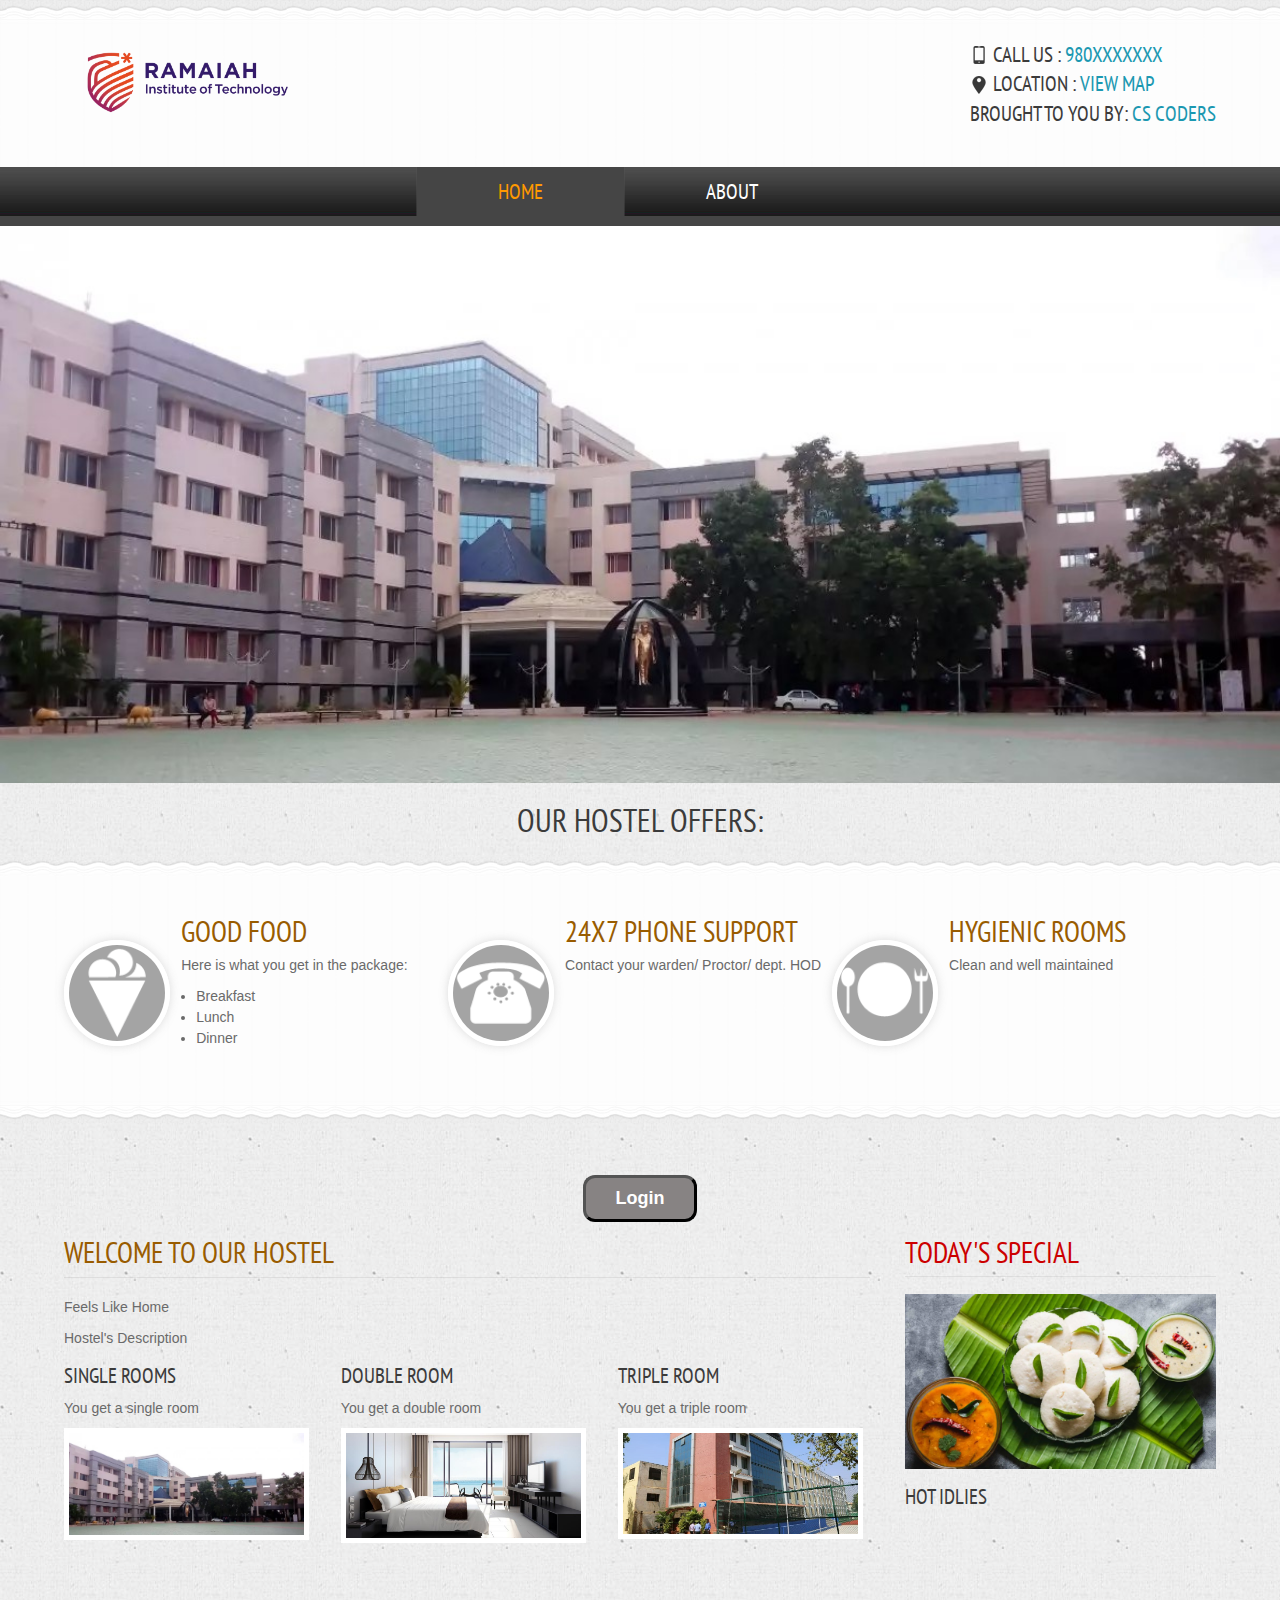
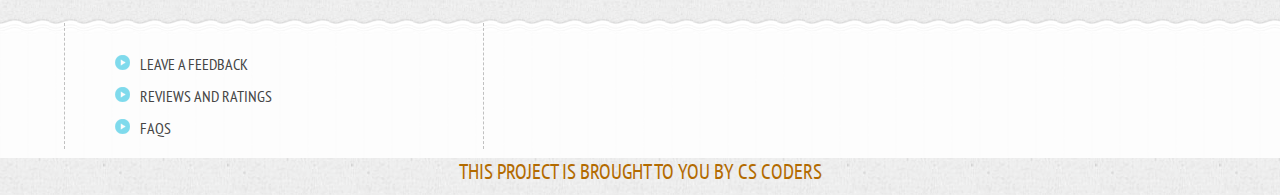
==== index.html @ 03829eb5 "Add files via upload" ====
<!--
Author: W3layouts
Author URL: http://w3layouts.com
License: Creative Commons Attribution 3.0 Unported
License URL: http://creativecommons.org/licenses/by/3.0/
-->
<!DOCTYPE HTML>
<html>
	<head>
		<title>RIT Hostel Website | Home</title>
		<link href="css/style.css" rel="stylesheet" type="text/css"  media="all" />
		<link href='http://fonts.googleapis.com/css?family=PT+Sans+Narrow' rel='stylesheet' type='text/css'>
		<link rel="stylesheet" href="css/responsiveslides.css">
		<script src="http://ajax.googleapis.com/ajax/libs/jquery/1.8.3/jquery.min.js"></script>
		<script src="js/responsiveslides.min.js"></script>
		  <script>
		    // You can also use "$(window).load(function() {"
			    $(function () {
			
			      // Slideshow 1
			      $("#slider1").responsiveSlides({
			        maxwidth: 1600,
			        speed: 600
			      });
			});
		  </script>
	</head>
	<body>
		<!---start-Wrap--->
			<!---start-header--->
			<div class="header">
				<div class="wrap">
					<div class="header-top">
						<div class="logo">
							<a href="index.html"><img src="images/logo2.png" title="logo" /></a>
						</div>
						<div class="contact-info">
							<p class="phone">Call us : <a href="#">980XXXXXXX</a></p>
							<p class="gpa">Location : <a href="https://goo.gl/maps/4AYeaa1p3kynQWYy9">View map</a></p>
							<p class="code">BROUGHT TO YOU BY:<a href="https://github.com/The-Christopher-Robin/CS_CODERS"> CS Coders</a></p>
						</div>
						<div class="clear"> </div>
					</div>
				</div>
				<div class="header-top-nav">
					<div class="wrap1" id="test">
						<ul>
							<li class="active"><a href="index.html">Home</a></li>
							<li><a href="about.html">About</a></li>
							<!-- <li><a href="services.html">Services</a></li>
							<li><a href="gallery.html">Gallery</a></li>
							<li><a href="contact.html">Contact</a></li> -->
							<div class="clear"> </div>
						</ul>
					</div>
				</div>
			</div>
			<!---End-header--->
			<div class="clear"> </div>
			<!--start-image-slider---->
					<div class="image-slider">
						<!-- Slideshow 1 -->
						    <ul class="rslides" id="slider1">
						      <li><img src="images/slider1.jpg" alt=""></li>
						      <li><img src="images/slider2.jpg" alt=""></li>
						      <li><img src="images/slider3.jpg" alt=""></li>
						    </ul>
						 <!-- Slideshow 2 -->
					</div>
					<!--End-image-slider---->
			<!---start-content----->
			<div class="content">
				<div class="quit">
					<p><span class="start">Our </span> hostel <span class="end">offers:</span></p>
				</div>
					<div class="content-grids">
						<div class="wrap">
						<div class="content-grid">
							<div class="content-grid-pic">
								<a href="#"><img src="images/icon1.png" title="image-name" /></a>
							</div>
							<div class="content-grid-info">
								<h3>Good Food</h3>
								<p>Here is what you get in the package:
									<ul class="content-grid-li">
										<li>Breakfast</li>
										<li>Lunch</li>
										<li>Dinner</li>
									</ul>
								</p>
								<a href="#"></a>
							</div>
							<div class="clear"> </div>
						</div>
						<div class="content-grid">
							<div class="content-grid-pic">
								<a href="#"><img src="images/icon2.png" title="image-name" /></a>
							</div>
							<div class="content-grid-info">
								<h3>24x7 phone support</h3>
								<p>Contact your warden/ Proctor/ dept. HOD</p>
								<a href="#"></a>
							</div>
							<div class="clear"> </div>
						</div>
						<div class="content-grid">
							<div class="content-grid-pic">
								<a href="#"><img src="images/iocn3.png" title="image-name" /></a>
							</div>
							<div class="content-grid-info">
								<h3>HYGIENIC ROOMS</h3>
								<p>Clean and well maintained</p>
								<a href="#"></a>
							</div>
							<div class="clear"> </div>
						</div>
						
						<div class="clear"> </div>
					</div>
				</div>
				<div class="clear"> </div>

				<div class = "button1">
					<form action="#">
						<a href="login.html"><button id="loginB" type="button">Login</button></a>
					</form>
				</div>
				<div class="content-box">
					<div class="wrap">
					<div class="content-box-left">
						<div class="content-box-left-topgrid">
							<h3>welcome to our hostel</h3>
							<p>Feels Like Home</p>
							<p> Hostel's Description</p>
						</div>
						<div class="content-box-left-bootomgrids">
							<div class="content-box-left-bootomgrid">
								<h3>Single Rooms</h3>
								<p>You get a single room</p>
								<a href="#"><img src="images/slider1.jpg" title="image-name" /></a>
							</div>
							<div class="content-box-left-bootomgrid">
								<h3>Double Room</h3>
								<p>You get a double room</p>
								<a href="#"><img src="images/slider2.jpg" title="image-name" /></a>
							</div>
							<div class="content-box-left-bootomgrid lastgrid">
								<h3>Triple Room</h3>
								<p>You get a triple room</p>
								<a href="#"><img src="images/slider3.jpg" title="image-name" /></a>
							</div>
							<div class="clear"> </div>
						</div>
						<div class="clear"> </div>
					</div>
					<div class="content-box-right">
						<div class="content-box-right-topgrid">
							<h3>Today's Special</h3>
							<a href="#"><img src="images/idli.jpg" title="imnage-name" /></a>
							<h4>Hot Idlies</h4>
						</div>
						<div class="content-box-right-bottomgrid">
							
						</div>
					</div>
					<div class="clear"> </div>
				</div>
				<div class="clear"> </div>
				<div class="boxs">
				<div class="wrap">
				<div class="box">
			
				</div>
				<div class="box center-box">
					<ul>
						<li><a href="https:www.code-projects.org">Leave a Feedback</a></li>
						<li><a href="https://www.shiksha.com/college/ramaiah-institute-of-technology-m-s-r-nagar-bangalore-474/reviews">Reviews and Ratings</a></li>
						<li><a href="https://www.msrit.edu/facilities/hostel.html">FAQs</ad></li>
					</ul>
				</div>
		
				<div class="clear"> </div>
			</div>
			<!---start-box---->
		</div>
		<!---start-copy-Right----->
		<div class="copy-tight">
			<p>THIS PROJECT IS BROUGHT TO YOU BY <a href="https://github.com/The-Christopher-Robin/CS_CODERS">CS CODERS</a></p>
		</div>
		<!---End-copy-Right----->
			</div>
			<!---End-content----->
		</div>
		<!---End-Wrap--->
	</body>
</html>
---- css/style.css ----
/* reset */
html, body, div, span, applet, object, iframe, h1, h2, h3, h4, h5, h6, p, blockquote, pre, a, abbr, acronym, address, big, cite, code, del, dfn, em, img, ins, kbd, q, s, samp, small, strike, strong, sub, sup, tt, var, b, u, i, dl, dt, dd, ol, nav ul, nav li, fieldset, form, label, legend, table, caption, tbody, tfoot, thead, tr, th, td, article, aside, canvas, details, embed, figure, figcaption, footer, header, hgroup, menu, nav, output, ruby, section, summary, time, mark, audio, video {
	margin: 0;
	padding: 0;
	border: 0;
	font-size: 100%;
	font: inherit;
	vertical-align: baseline;
}

article, aside, details, figcaption, figure, footer, header, hgroup, menu, nav, section {
	display: block;
}

ol, ul {
	list-style: none;
	margin: 0px;
	padding: 0px;
}

blockquote, q {
	quotes: none;
}

blockquote:before, blockquote:after, q:before, q:after {
	content: '';
	content: none;
}

table {
	border-collapse: collapse;
	border-spacing: 0;
}

/* start editing from here */
a {
	text-decoration: none;
}

.txt-rt {
	text-align: right;
}

/* text align right */
.txt-lt {
	text-align: left;
}

/* text align left */
.txt-center {
	text-align: center;
}

/* text align center */
.float-rt {
	float: right;
}

/* float right */
.float-lt {
	float: left;
}

/* float left */
.clear {
	clear: both;
}

/* clear float */
.pos-relative {
	position: relative;
}

/* Position Relative */
.pos-absolute {
	position: absolute;
}

/* Position Absolute */
.vertical-base {
	vertical-align: baseline;
}

/* vertical align baseline */
.vertical-top {
	vertical-align: top;
}

/* vertical align top */
nav.vertical ul li {
	display: block;
}

/* vertical menu */
nav.horizontal ul li {
	display: inline-block;
}

/* horizontal menu */
img {
	max-width: 100%;
}

body {
	background: url(../images/box-bg.png);
}

/*end reset*/
/*=============================
 * start-wrap
 ============================*/
.wrap {
	width: 80%;
	margin: 0 auto;
}

.wrap1 {
	width: 35%;
	margin: 0 auto;
}

/*=============================
 * start-header
 ============================*/
.header {
	background: url(../images/box1.png) repeat-x;
}

.header-top {
	padding: 41px 0 30px 0;
}

/* #test{
	margin-left: auto;
} */
.logo {
	float: left;
	/* margin-top: 0.8em; */
	width: 250px;
	margin-top: -20px;
}

.contact-info {
	float: right;
}

.contact-info p {
	font-family: 'PT Sans Narrow', sans-serif;
	font-size: 1.3em;
	font-weight: 400;
	color: #3B3B3B;
	text-transform: uppercase;
}

.contact-info p a {
	color: #1b98b1;
	transition: 0.5s ease;
	-o-transition: 0.5s ease;
	-webkit-transition: 0.5s ease;
}

.contact-info p a:hover {
	color: #3B3B3B;
}

.header-top-nav ul li {
	display: inline-block;
	border-left: 1px solid rgba(85, 85, 85, 0.41);
	float: left;
}

.header-top-nav ul li a {
	color: #FFF;
	font-family: 'PT Sans Narrow', sans-serif;
	font-size: 1.3em;
	font-weight: 400;
	text-transform: uppercase;
	display: block;
	padding: 11px 95.5px;
	transition: 0.5s ease;
	-o-transition: 0.5s ease;
	-webkit-transition: 0.5s ease;
}

.header-top-nav li.active>a, .header-top-nav li>a:hover {
	color: #ff9900;
	background: #454545;
}

.header-top-nav {
	background: url(../images/top-nav-bg.png) repeat-x;
}

.phone:before {
	content: url(../images/phone.png);
	vertical-align: middle;
	padding: 0px 5px 0px 0px;
}

.gpa:before {
	content: url(../images/pointer.png);
	vertical-align: middle;
	padding: 0px 5px 0px 0px;
}

/*=============================
 * start-content
 ============================*/
.content-grid-pic {
	float: left;
	width: 25%;
	margin-top: 27px;
}


.content-grid-pic img {
	display: block;
	border-radius: 50%;
	border: 5px solid #fff;
	box-shadow: 0px 0px 10px rgba(119, 119, 119, 0.25)
}

.content-grid-info {
	float: right;
	width: 69.5%;
}

.content-grid-info h3 {
	font-family: 'PT Sans Narrow', sans-serif;
	font-size: 1.8em;
	font-weight: 400;
	color: #995c00;
	text-transform: uppercase;
}

.content-grid-info p {
	font-family: Arial, Helvetica, sans-serif;
	color: #6a6a6a;
	font-size: 0.875em;
	padding: 5px 0 5px 0;
	line-height: 1.5em;
}

.content-grid-li {
	font-family: Arial, Helvetica, sans-serif;
	color: #6a6a6a;
	font-size: 0.875em;
	padding: 5px 0 5px 0;
	margin-left: 15px;
	line-height: 1.5em;
	list-style-type: disc;
}

.content-grid-info a {
	font-family: 'PT Sans Narrow', sans-serif;
	font-size: 1em;
	font-weight: 400;
	color: #3B3B3B;
	text-transform: uppercase;
	transition: 0.5s ease;
	-o-transition: 0.5s ease;
	-webkit-transition: 0.5s ease;
}

.content-grid-info a:hover {
	color: #71D6EA;
}

.content-grid {
	float: left;
	width: 33.333%;
}

.content-grids {
	padding: 3.5em 0 3.7em 0;
	background: url(../images/box.png);
	margin: 0 0 40px 0px;
}

/* .start:before{
	content: url(../images/quote-1.png);
	vertical-align: super;
	padding-right:5px;
}
.end:after{
	content: url(../images/quote-2.png);
	vertical-align: super;
	padding-right:5px;
} */
.quit p {
	font-family: 'PT Sans Narrow', sans-serif;
	font-size: 2em;
	font-weight: 400;
	color: #3B3B3B;
	text-transform: uppercase;
	display: block;
	width: 60%;
	text-align: center;
	margin: 0.5em auto;
}

/*=============================
 * start-content-box
 ============================*/
.content-box-left {
	float: left;
	width: 70%;
}

.content-box-left-topgrid h3 {
	font-family: 'PT Sans Narrow', sans-serif;
	font-size: 1.8em;
	font-weight: 400;
	color: #995c00;
	text-transform: uppercase;
	border-bottom: 1px solid rgba(85, 85, 85, 0.1);
	padding: 0em 0 0.2em 0;
	margin: 0px 0px 0.5em 0;
}

.content-box-left-topgrid p {
	font-family: Arial, Helvetica, sans-serif;
	color: #6a6a6a;
	font-size: 0.875em;
	padding: 5px 0 5px 0;
	line-height: 1.5em;
}

.content-box-left-topgrid span {
	font-family: 'PT Sans Narrow', sans-serif;
	font-size: 1.8em;
	font-weight: 400;
	color: #3B3B3B;
	text-transform: uppercase;
	border-top: 1px solid rgba(85, 85, 85, 0.1);
	border-bottom: 1px solid rgba(85, 85, 85, 0.1);
	padding: 1em 0;
	display: block;
	width: 80%;
	text-align: center;
	margin: 0.5em 0;
}

.content-box-right {
	float: right;
	width: 27%;
}

.content-box-left-bootomgrid {
	width: 31.33%;
	float: left;
	margin-right: 3%;
}

.content-box-left-bootomgrid h3 {
	font-family: 'PT Sans Narrow', sans-serif;
	font-size: 1.3em;
	font-weight: 400;
	color: #3B3B3B;
	text-transform: uppercase;
}

.content-box-left-bootomgrid p {
	font-family: Arial, Helvetica, sans-serif;
	color: #6a6a6a;
	font-size: 0.875em;
	padding: 0.5em 0;
	line-height: 1.8em;
}

.content-box-left-bootomgrid img {
	background: #FFF;
	padding: 5px;
	display: block;
	width: 93%;
	transition: 0.5s ease;
	-o-transition: 0.5s ease;
	-webkit-transition: 0.5s ease;
}

.content-box-left-bootomgrid:hover img {
	background: #71D6EA;
}

.content-box-left-bootomgrids {
	padding: 0.5em 0 2em 0;
}

.lastgrid {
	margin: 0;
}

.content-box-right-topgrid h3 {
	font-family: 'PT Sans Narrow', sans-serif;
	font-size: 1.8em;
	font-weight: 400;
	color: #cc0000;
	text-transform: uppercase;
	border-bottom: 1px solid rgba(85, 85, 85, 0.1);
	padding: 0em 0 5px 0;
	display: block;
	margin: 0 0 0.6em 0;
}

.content-box-right-topgrid h4 {
	font-family: 'PT Sans Narrow', sans-serif;
	font-size: 1.3em;
	font-weight: 400;
	color: #3B3B3B;
	text-transform: uppercase;
	padding: 0.5em 0 0.0em 0;
}

.content-box-right-topgrid p {
	font-family: Arial, Helvetica, sans-serif;
	color: #6a6a6a;
	font-size: 0.875em;
	padding: 0.5em 0;
	line-height: 1.5em;
}

.content-box-right-topgrid a {
	font-family: 'PT Sans Narrow', sans-serif;
	font-size: 1em;
	font-weight: 400;
	color: #3B3B3B;
	text-transform: uppercase;
	transition: 0.5s ease;
	-o-transition: 0.5s ease;
	-webkit-transition: 0.5s ease;
}

.content-box-right-topgrid a:hover {
	color: #71D6EA;
}

.content-box-right-bottomgrid h3 {
	font-family: 'PT Sans Narrow', sans-serif;
	font-size: 1.8em;
	font-weight: 400;
	color: #71D6EA;
	text-transform: uppercase;
	border-bottom: 1px solid rgba(85, 85, 85, 0.1);
	padding: 1em 0 5px 0;
	display: block;
	margin: 0 0 0.6em 0;
}

.content-box-right-bottomgrid ul li {
	display: block;
}

.content-box-right-bottomgrid ul li a {
	font-family: Arial, Helvetica, sans-serif;
	color: #6a6a6a;
	font-size: 0.875em;
	padding: 0.5em 0;
	display: inline-block;
	transition: 0.5s ease;
	-o-transition: 0.5s ease;
	-webkit-transition: 0.5s ease;
}

.content-box-right-bottomgrid ul li:before {
	content: url(../images/list.png);
	padding-right: 5px;
}

.content-box-right-bottomgrid ul li a:hover {
	color: #71D6EA;
}

/*-----boxs-----*/
.boxs {
	background: url(../images/box.png);
	padding: 1.5em 0 1em 0;
	margin: 40px 0px 0 0;
}

.box {
	width: 29.33%;
	float: left;
}

.box h3 {
	font-family: 'PT Sans Narrow', sans-serif;
	font-size: 30px;
	font-weight: 400;
	line-height: 2em;
	margin: 0;
	text-transform: uppercase;
	color: #454545;
}

.box span {
	display: block;
	color: #71D6EA;
	font-size: 0.875em;
	font-weight: bold;
	-webkit-transition: all 0.3s ease-out;
	-moz-transition: all 0.3s ease-out;
	-ms-transition: all 0.3s ease-out;
	-o-transition: all 0.3s ease-out;
	transition: all 0.3s ease-out;
}

.box span:hover, .box p a:hover {
	color: #454545;
}

.box p {
	font-family: Arial, Helvetica, sans-serif;
	color: #6a6a6a;
	font-size: 0.875em;
	padding: 5px 0 24px 0;
	line-height: 1.8em;
	width: 89%;
}

.box p a {
	font-weight: bold;
	color: #71D6EA;
	-webkit-transition: all 0.3s ease-out;
	-moz-transition: all 0.3s ease-out;
	-ms-transition: all 0.3s ease-out;
	-o-transition: all 0.3s ease-out;
	transition: all 0.3s ease-out;
	font-family: 'PT Sans Narrow', sans-serif;
}

.center-box {
	border-right: 1px dashed silver;
	border-left: 1px dashed silver;
	padding: 0px 40px;
	margin-right: 40px;
}

.center-box ul li {
	display: block;
	padding: 0px 0px 10px 0px;
}

.center-box ul li a {
	font-family: 'PT Sans Narrow', sans-serif;
	font-size: 18px;
	line-height: 22px;
	text-transform: uppercase;
	color: #454545;
	-webkit-transition: all 0.3s ease-out;
	-moz-transition: all 0.3s ease-out;
	-ms-transition: all 0.3s ease-out;
	-o-transition: all 0.3s ease-out;
	transition: all 0.3s ease-out;
	font-family: 'PT Sans Narrow', sans-serif;
}

.center-box ul li a:hover {
	color: #71D6EA;
}

.center-box ul li:before {
	content: url(../images/marker.png);
	padding: 10px;
}

.center-box ul {
	margin-top: 30px;
}

/*---start-copy-tight-----*/
.copy-tight {
	text-align: center;
	padding: 0px 0px 0.6em 0;
}

.copy-tight p {
	font-family: 'PT Sans Narrow', sans-serif;
	font-size: 1.3em;
	font-weight: 400;
	color: #3B3B3B;
	text-transform: uppercase;
}

.copy-tight a {
	color: #b36b00;
	-webkit-transition: all 0.3s ease-out;
	-moz-transition: all 0.3s ease-out;
	-ms-transition: all 0.3s ease-out;
	-o-transition: all 0.3s ease-out;
	transition: all 0.3s ease-out;
}

.copy-tight a:hover {
	color: #3B3B3B;
}

/*---start-about----*/
/*----start-about-----*/
.about-grid {
	width: 31.33%;
	float: left;
}

.about-grid h3 {
	font-family: 'PT Sans Narrow', sans-serif;
	font-size: 30px;
	font-weight: 400;
	line-height: 2em;
	margin: 0;
	text-transform: uppercase;
	color: #454545;
}

.about-grid span {
	font-family: Arial, Helvetica, sans-serif;
	color: #6a6a6a;
	font-size: 0.875em;
	padding: 5px 0 1px 0;
	line-height: 1.5em;
	font-weight: bold;
	display: block;
}

.about-grid p {
	font-family: Arial, Helvetica, sans-serif;
	color: #6a6a6a;
	font-size: 0.875em;
	padding: 5px 0 10px 0;
	line-height: 1.8em;
}

.center-grid1 p {
	padding: 0px 0px 10px 0px;
}

.center-grid1 label {
	font-family: 'PT Sans Narrow', sans-serif;
	font-size: 18px;
	line-height: 22px;
	text-transform: uppercase;
	color: #71D6EA;
	-webkit-transition: all 0.3s ease-out;
	-moz-transition: all 0.3s ease-out;
	-ms-transition: all 0.3s ease-out;
	-o-transition: all 0.3s ease-out;
	transition: all 0.3s ease-out;
	font-family: 'PT Sans Narrow', sans-serif;
	cursor: pointer;
}

.center-grid1 {
	margin: 0 3%;
}

.center-grid1 label:hover {
	color: #454545;
}

.about-team-left {
	float: left;
	width: 25%;
}

.about-team-right {
	float: right;
	width: 73%;
}

.about-team-right p {
	font-family: Arial, Helvetica, sans-serif;
	color: #6a6a6a;
	font-size: 0.875em;
	padding: 0px 0 10px 0;
	line-height: 1.8em;
}

.client {
	padding-bottom: 10px;
}

.about-grids {
	padding: 10px 0px 0px 0px;
}

.about-team-left img {
	-webkit-filter: grayscale(100%);
	opacity: 5;
	transition: all 300ms !important;
	-webkit-transition: all 300ms !important;
	-moz-transition: all 300ms !important;
}

.about-team-left img:hover {
	opacity: 1;
	-webkit-filter: grayscale(0%);
	cursor: pointer;
}

.button1 {
	font-family: 'PT Sans Narrow', sans-serif;
	font-size: 20px;
	font-weight: 400;
	line-height: 1.2em;
	text-decoration: none;
	text-transform: uppercase;
	margin-right: 15px;
	-webkit-transition: all 0.3s ease-out;
	-moz-transition: all 0.3s ease-out;
	-ms-transition: all 0.3s ease-out;
	-o-transition: all 0.3s ease-out;
	transition: all 0.3s ease-out;
	text-align: center;
	margin: 0 auto;
	color: #71D6EA;
	padding: 12px 0px;
}

#loginB {
	border-radius: 12px;
	padding: 10px;
	padding-right: 30px;
	padding-left: 30px;
	color: white;
	font-size: large;
	font-weight: bold;
	background-color: rgb(135, 131, 131);
	border-width: 3px;
}

#contactB1 {
	border-radius: 12px;
	position: relative;
	padding: 50px;
	padding-right: 50px;
	padding-left: 50px;
	margin-left: 70px;
	top: -350px;
	color: white;
	font-size: 25px;
	font-weight: bold;
	background-color: red;
	border-width: 3px;
}

#contactB2 {
	border-radius: 12px;
	position: relative;
	padding: 10px;
	padding-right: 50px;
	padding-left: 50px;
	margin-left: 70px;
	top: -250px;
	color: white;
	font-size: 25px;
	font-weight: bold;
	background-color: rgb(19, 135, 1);
	border-width: 3px;
}

/*---services----*/
.service-content h3 {
	font-family: 'PT Sans Narrow', sans-serif;
	font-size: 30px;
	font-weight: 400;
	line-height: 2em;
	margin: 0;
	text-transform: uppercase;
	color: #454545;
}

.service-content ul li {
	display: block;
}

.service-content ul li span {
	width: 5%;
	float: left;
	font-size: 3em;
	color: #454545;
	font-family: 'PT Sans Narrow', sans-serif;
}

.service-content ul li p {
	font-family: Arial, Helvetica, sans-serif;
	color: #6a6a6a;
	font-size: 0.875em;
	padding: 5px 0 10px 0;
	line-height: 1.8em;
}

.service-content ul li p a {
	font-size: 1.2em;
	color: #454545;
	font-family: 'PT Sans Narrow', sans-serif;
	display: block;
}

.service-content {
	float: left;
	width: 74.5%;
}

.service-content ul {
	padding-bottom: 5px;
}

.services-sidebar {
	float: right;
	width: 23%;
}

.services-sidebar h3 {
	font-family: 'PT Sans Narrow', sans-serif;
	font-size: 30px;
	font-weight: 400;
	line-height: 2em;
	margin: 0;
	text-transform: uppercase;
	color: #454545;
}

.services-sidebar ul li a {
	display: block;
	font-family: 'PT Sans Narrow', sans-serif;
	font-size: 1em;
	color: #454545;
	padding: 2px 0px 5px 0px;
	transition: 0.5s ease;
	-o-transition: 0.5s ease;
	-webkit-transition: 0.5s ease;
}

.services-sidebar ul li a:hover {
	color: #71D6EA;
}

.services-sidebar ul li {
	border-bottom: 1px dashed rgba(192, 192, 192, 0.33);
	background: url(../images/marker.png) 0 15px no-repeat;
	padding: 9px 13px 8px 23px;
}

.services {
	padding-top: 10px;
}

/*---start-gallery---*/
.gallerys {
	padding-top: 10px;
}

.gallerys h3 {
	font-family: 'PT Sans Narrow', sans-serif;
	font-size: 30px;
	font-weight: 400;
	line-height: 2em;
	margin: 0;
	text-transform: uppercase;
	color: #454545;
}

.gallery-grid {
	width: 31.44%;
	float: left;
}

.gallery-grid p {
	font-size: 0.875em;
	padding: 0.2em 0em 1.2em 0em;
	color: #6a6a6a;
	line-height: 1.8em;
	font-family: Arial, Helvetica, sans-serif;
}

.gallery-button a {
	font-family: 'PT Sans Narrow', sans-serif;
	font-size: 20px;
	font-weight: 400;
	line-height: 1.2em;
	text-decoration: none;
	text-transform: uppercase;
	margin-right: 15px;
	-webkit-transition: all 0.3s ease-out;
	-moz-transition: all 0.3s ease-out;
	-ms-transition: all 0.3s ease-out;
	-o-transition: all 0.3s ease-out;
	transition: all 0.3s ease-out;
	text-align: center;
	margin: 0 auto;
	color: #71D6EA;
	padding: 12px 0px;
}

.gallery-button a:hover {
	color: #454545;
}

.grid2 {
	margin: 0px 35px;
}

.gallery-grids {
	margin-bottom: 30px;
}

.projects-bottom-paination ul li {
	display: inline-block;
}

.projects-bottom-paination {
	text-align: center;
	padding-top: 55px;
}

.projects-bottom-paination li a {
	font: 400 12px/1.2em Arial;
	color: #5a5a5a;
	padding: 11px 18px;
	background: #fff;
	text-decoration: none;
	text-shadow: none;
	border: 1px solid #e9e9e9;
	margin-top: 16px;
}

.projects-bottom-paination li.active>a, .projects-bottom-paination li>a:hover {
	background: #71D6EA;
	color: #fff;
}

.gallery-grid h4 {
	font-family: 'PT Sans Narrow', sans-serif;
	font-size: 18px;
	line-height: 22px;
	text-transform: uppercase;
	color: #454545;
	-webkit-transition: all 0.3s ease-out;
	-moz-transition: all 0.3s ease-out;
	-ms-transition: all 0.3s ease-out;
	-o-transition: all 0.3s ease-out;
	transition: all 0.3s ease-out;
	font-family: 'PT Sans Narrow', sans-serif;
	cursor: pointer;
	padding: 13px 0px 2px 0px;
}

.gallery-grid h4:hover {
	color: #71D6EA;
}

/*---contect----*/
/*  Contact Form  ============================================================================= */
.section {
	clear: both;
	padding: 0px;
	margin: 0px;
}

.group:before,
.group:after {
	content: "";
	display: table;
}

.group:after {
	clear: both;
}

.group {
	zoom: 1;
}

.col {
	display: block;
	float: left;
	margin: 1% 0 1% 1.6%;
}

.col:first-child {
	margin-left: 0;
}

.span_2_of_3 {
	width: 63.1%;
	padding: 1.5%;
}

.span_1_of_3 {
	width: 29.2%;
	padding: 1.5%;
}

.span_2_of_3 h3,
.span_1_of_3 h3 {
	font-family: 'PT Sans Narrow', sans-serif;
	font-size: 30px;
	font-weight: 400;
	line-height: 2em;
	margin: 0;
	text-transform: uppercase;
	color: #454545;
}

.contact-form {
	position: relative;
	padding-bottom: 30px;
}

.contact-form div {
	padding: 5px 0;
}

.contact-form span {
	display: block;
	font-size: 1em;
	color: #454545;
	padding-bottom: 5px;
	font-family: 'PT Sans Narrow', sans-serif;
}

.contact-form input[type="text"], .contact-form textarea {
	padding: 8px;
	display: block;
	width: 98%;
	border: none;
	outline: none;
	color: #464646;
	font-size: 0.8125em;
	font-family: Arial, Helvetica, sans-serif;
	border: 1px solid rgba(192, 192, 192, 0.41);
	-webkit-appearance: none;
}

.contact-form textarea {
	resize: none;
	height: 120px;
}

.contact-form input[type="submit"] {
	font-family: 'PT Sans Narrow', sans-serif;
	font-size: 20px;
	font-weight: 400;
	line-height: 1.2em;
	text-decoration: none;
	text-transform: uppercase;
	margin-right: 15px;
	-webkit-transition: all 0.3s ease-out;
	-moz-transition: all 0.3s ease-out;
	-ms-transition: all 0.3s ease-out;
	-o-transition: all 0.3s ease-out;
	transition: all 0.3s ease-out;
	text-align: center;
	margin: 0 auto;
	color: #71D6EA;
	border: none;
	outline: none;
	background: none;
	cursor: pointer;
}

.contact-form input[type="submit"]:hover {
	color: #454545;
}

.contact-form input[type="submit"]:active {
	color: #454545;
}

.company_address {}

.company_address p {
	font-size: 0.875em;
	color: #6a6a6a;
	line-height: 1.8em;
	font-family: Arial, Helvetica, sans-serif;
}

.company_address p span {
	text-decoration: underline;
	color: #454545;
	cursor: pointer;
}

.map {
	margin-bottom: 15px;
}

#contact-left {
	margin-left: -100px;
}

#contact-center {
	margin-left: -50px;
}

/* ///////////////////////////////////////////////////////// */

/*Start of Contact drop down menu */
.food-drop {
	position: absolute;
	right: 60px;
	top: 300px;
	font-size: large;
	/* transform: translateX(-100%); */
}

.food-drop select:focus{
        height: 40px;
}

.dropbtn {
	background-color: #04AA6D;
	color: white;
	padding: 16px;
	font-size: 16px;
	border: none;
}

/* The container <div> - needed to position the dropdown content */
.dropdown {
	position: relative;
	display: inline-block;
}

/* Dropdown Content (Hidden by Default) */
.dropdown-content {
	display: none;
	position: absolute;
	background-color: #f1f1f1;
	min-width: 160px;
	box-shadow: 0px 8px 16px 0px rgba(0, 0, 0, 0.2);
	z-index: 1;
}

/* Links inside the dropdown */
.dropdown-content a {
	color: black;
	padding: 12px 16px;
	text-decoration: none;
	display: block;
}

/* Change color of dropdown links on hover */
.dropdown-content a:hover {
	background-color: #ddd;
}

/* Show the dropdown menu on hover */
.dropdown:hover .dropdown-content {
	display: block;
}

/* Change the background color of the dropdown button when the dropdown content is shown */
.dropdown:hover .dropbtn {
	background-color: #3e8e41;
}

#drop-btn1 {
	padding-left: 50px;
}

/*End of Contact drop down menu */

/* //////////////////////////////////////////////////////// */
/* Start of login css */
.form_logo {
	width: 280px;
	margin-left: 40%;
}

#form_logo_id {
	height: 160px;
}

.login-page {
	width: 360px;
	padding: 10% 0 0;
	margin: auto;
}

.form {
	position: relative;
	z-index: 1;
	background: #ffffff;
	max-width: 360px;
	margin: 0 auto 100px;
	padding: 45px;
	text-align: center;
	margin-top: 3%;
}

.form input {
	font-family: "Roboto", "sans-serif";
	outline: 1;
	background: #f2f2f2;
	width: 100%;
	border: 0;
	margin: 0 0 15px;
	padding: 15px;
	box-sizing: border-box;
	font-size: 14px;

}

.form button {
	font-family: "Roboto", Sans-serif;
	text-transform: uppercase;
	outline: 0;
	background: #4CAF50;
	width: 100%;
	border: 0;
	padding: 15px;
	color: #FFFFFF;
	font-size: 14px;
	cursor: pointer;


}

.form button:hover, .form button:active {
	background: #43A047;
}

.form message {
	margin: 15px 0 0;
	color: #ffffff;
	font-size: 12px;
}

.form .message a {
	color: #FCAF50;
	text-decoration: none;

}

.form .login-form {
	display: none;

}

/* end of login css */

/***** Media Quries *****/
@media only screen and (max-width: 1024px) {
	.wrap {
		width: 95%;
	}
}

/*  GO FULL WIDTH AT LESS THAN 800 PIXELS */

@media only screen and (max-width: 800px) {
	.wrap {
		width: 95%;
	}

	.span_2_of_3 {
		width: 94%;
		padding: 3%;
	}

	.col {
		margin: 1% 0 1% 0%;
	}

	.span_1_of_3 {
		width: 94%;
		padding: 3%;
	}
}

/*  GO FULL WIDTH AT LESS THAN 640 PIXELS */

@media only screen and (max-width: 640px) and (min-width: 480px) {
	.wrap {
		width: 95%;
	}

	.span_2_of_3 {
		width: 94%;
		padding: 3%;
	}

	.col {
		margin: 1% 0 1% 0%;
	}

	.span_1_of_3 {
		width: 94%;
		padding: 3%;
	}

	.contact-form input[type="text"], .contact-form textarea {
		width: 97%;
	}
}

/*  GO FULL WIDTH AT LESS THAN 480 PIXELS */

@media only screen and (max-width: 480px) {
	.wrap {
		width: 95%;
	}

	.span_2_of_3 {
		width: 90%;
		padding: 5%;
	}

	.col {
		margin: 1% 0 1% 0%;
	}

	.span_1_of_3 {
		width: 90%;
		padding: 5%;
	}

	.contact-form input[type="text"], .contact-form textarea {
		width: 92%;
	}
}

.contact-footer {
	border-top: 1px solid rgba(69, 69, 69, 0.13);
	padding: 28px 0px 0px 0px;
}

/*----responsive-design-----*/
@media only screen and (max-width: 1366px) and (min-width: 1280px) {
	.wrap {
		width: 90%;
	}

	.header-top-nav ul li a {
		padding: 11px 89px;
	}

	.quit p {
		width: 70%;
	}

	.center-box ul li a {
		font-size: 17px;
	}

	.gallery-grid {
		width: 31.3%;
	}
}

@media only screen and (max-width: 1280px) and (min-width: 1024px) {
	.wrap {
		width: 90%;
	}

	.header-top-nav ul li a {
		padding: 11px 81px;
	}

	.quit p {
		width: 70%;
	}

	.center-box ul li a {
		font-size: 16px;
	}

	.gallery-grid {
		width: 31.2%;
	}

	.boxs {
		padding: 0.5em 0 0.6em 0;
	}
}

@media only screen and (max-width: 1024px) and (min-width: 768px) {
	.wrap {
		width: 90%;
	}

	.header-top-nav ul li a {
		padding: 11px 58.5px;
	}

	.quit p {
		width: 70%;
	}

	.center-box ul li a {
		font-size: 16px;
	}

	.gallery-grid {
		width: 30%;
	}

	.boxs {
		padding: 0.5em 0 0em 0;
	}

	.quit p {
		font-size: 1.5em;
	}

	.content-grids {
		padding: 1.5em 0 0.7em 0;
	}

	.content-grid-info h3 {
		font-size: 1.4em;
	}

	.content-box-left-topgrid span {
		font-size: 1.4em;
	}

	.box {
		width: 28%;
	}

	.box h3 {
		line-height: 1.2em;
		padding-bottom: 0.2em;
	}

	.center-box {
		margin-right: 40px;
	}

	.center-box ul li:nth-child(1) {
		display: none;
	}

	.content-box-left-topgrid p:nth-child(3) {
		display: none;
	}

	.gallery-grid p {
		padding: 0.2em 0em 0.5em 0em;
	}

	.service-content ul li span {
		height: 81px;
	}
}

@media only screen and (max-width: 768px) and (min-width: 640px) {
	.wrap {
		width: 90%;
	}

	.header-top-nav ul li a {
		padding: 11px 36px;
	}

	.quit p {
		width: 80%;
	}

	.content-grid-info {
		width: 67.5%;
	}

	.center-box ul li a {
		font-size: 16px;
	}

	.gallery-grid {
		width: 29%;
	}

	.quit p {
		font-size: 1.5em;
	}

	.content-grids {
		padding: 1.5em 0 0.7em 0;
	}

	.content-grid-info h3 {
		font-size: 1.4em;
	}

	.content-box-left-topgrid span {
		font-size: 1.4em;
	}

	.box {
		width: 28%;
	}

	.box h3 {
		line-height: 1.2em;
		padding-bottom: 0.2em;
	}

	.center-box {
		margin-right: 40px;
	}

	.center-box ul li:nth-child(1) {
		display: none;
	}

	.content-box-left-topgrid p:nth-child(3) {
		display: none;
	}

	.gallery-grid p {
		padding: 0.2em 0em 0.5em 0em;
	}

	.service-content ul li span {
		height: 81px;
	}

	.boxs {
		display: none;
	}

	.content-box-left-bootomgrid h3 {
		font-size: 1.1em;
	}

	.content-box-right-bottomgrid ul li a {
		font-size: 0.8em;
	}

	.content-box-right-topgrid h3 {
		font-size: 1.4em;
	}

	.content-box-right-bottomgrid h3 {
		font-size: 1.4em;
	}

	.content-box-left-topgrid span {
		width: 96%;
	}

	.content-box-left-topgrid h3 {
		font-size: 1.4em;
	}

	.about-grid {
		width: 100%;
		float: none;
	}

	.center-grid1 {
		margin: 0;
	}

	.about-team-right {
		width: 82%;
	}

	.about-team-left {
		width: 17%;
	}

	.service-content ul li span {
		width: 8%;
	}

	.projects-bottom-paination {
		padding: 30px 0;
	}
}
---- css/responsiveslides.css ----
/*! http://responsiveslides.com v1.53 by @viljamis */

.rslides {
  position: relative;
  list-style: none;
  overflow: hidden;
  padding: 0;
  margin: 0;
  }

.rslides li {
  -webkit-backface-visibility: hidden;
  position: absolute;
  display: none;
  width: 100%;
  left: 0;
  top: 0;
  }

.rslides li:first-child {
  position: relative;
  display: block;
  float: left;
  }

.rslides img {
 	display: block;
	height: auto;
	float: left;
	border: 0;
	width: 100%;
	border-top: 10px solid #454545;
  }
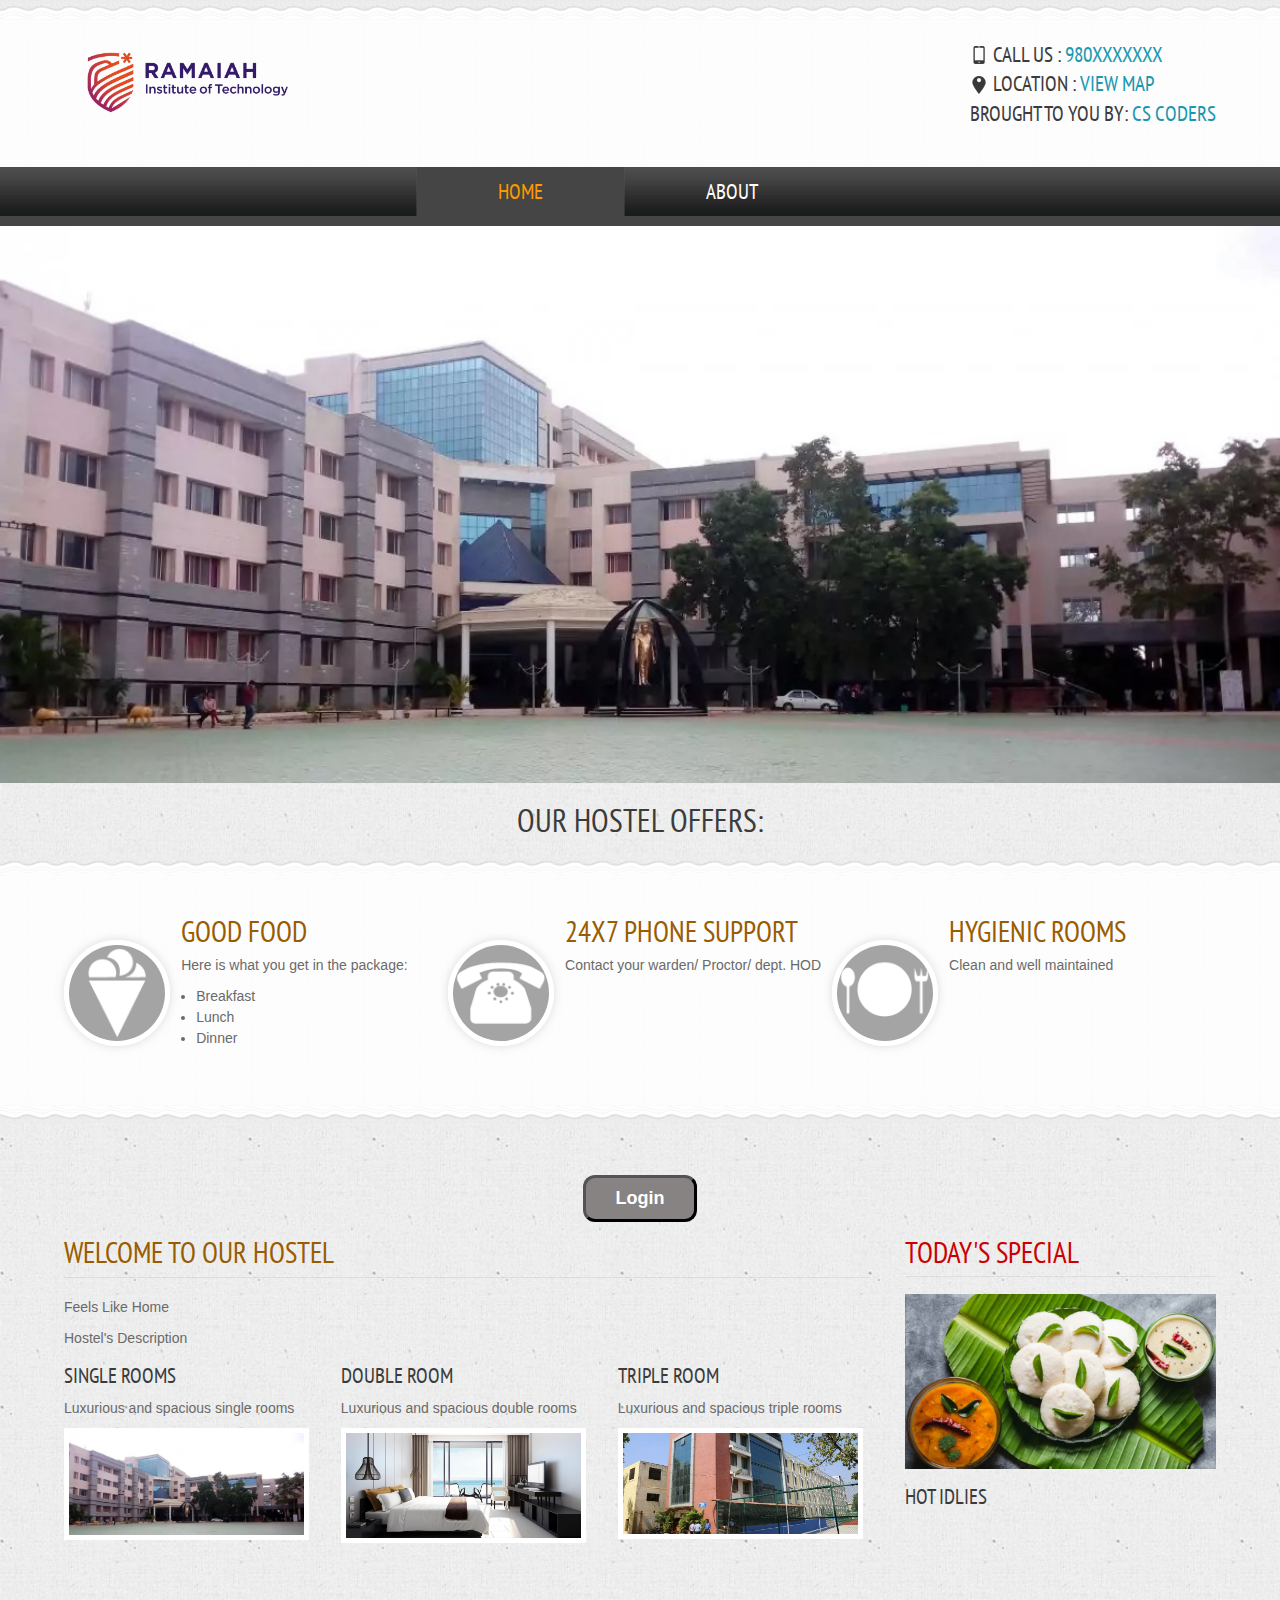
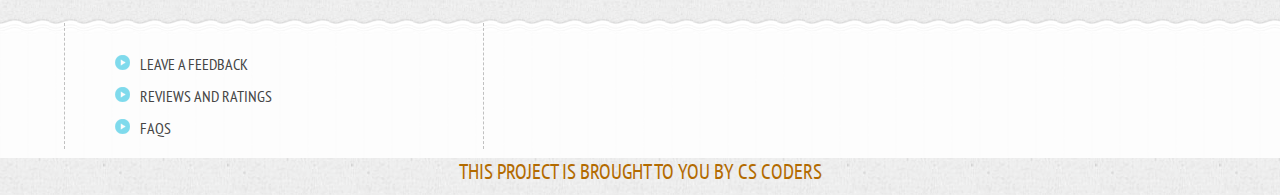
==== commit b69167f6: "Add files via upload" ====
--- a/index.html
+++ b/index.html
@@ -1,9 +1,3 @@
-<!--
-Author: W3layouts
-Author URL: http://w3layouts.com
-License: Creative Commons Attribution 3.0 Unported
-License URL: http://creativecommons.org/licenses/by/3.0/
--->
 <!DOCTYPE HTML>
 <html>
 	<head>
@@ -136,17 +130,17 @@
 						<div class="content-box-left-bootomgrids">
 							<div class="content-box-left-bootomgrid">
 								<h3>Single Rooms</h3>
-								<p>You get a single room</p>
+								<p>Luxurious and spacious single rooms</p>
 								<a href="#"><img src="images/slider1.jpg" title="image-name" /></a>
 							</div>
 							<div class="content-box-left-bootomgrid">
 								<h3>Double Room</h3>
-								<p>You get a double room</p>
+								<p>Luxurious and spacious double rooms</p>
 								<a href="#"><img src="images/slider2.jpg" title="image-name" /></a>
 							</div>
 							<div class="content-box-left-bootomgrid lastgrid">
 								<h3>Triple Room</h3>
-								<p>You get a triple room</p>
+								<p>Luxurious and spacious triple rooms</p>
 								<a href="#"><img src="images/slider3.jpg" title="image-name" /></a>
 							</div>
 							<div class="clear"> </div>
@@ -173,7 +167,7 @@
 				</div>
 				<div class="box center-box">
 					<ul>
-						<li><a href="https:www.code-projects.org">Leave a Feedback</a></li>
+						<li><a href="https://www.shiksha.com/college/ramaiah-institute-of-technology-m-s-r-nagar-bangalore-474/reviews">Leave a Feedback</a></li>
 						<li><a href="https://www.shiksha.com/college/ramaiah-institute-of-technology-m-s-r-nagar-bangalore-474/reviews">Reviews and Ratings</a></li>
 						<li><a href="https://www.msrit.edu/facilities/hostel.html">FAQs</ad></li>
 					</ul>
--- a/css/style.css
+++ b/css/style.css
@@ -730,11 +730,11 @@
 #contactB1 {
 	border-radius: 12px;
 	position: relative;
-	padding: 50px;
+	padding: 10px;
 	padding-right: 50px;
 	padding-left: 50px;
 	margin-left: 70px;
-	top: -350px;
+	top: -250px;
 	color: white;
 	font-size: 25px;
 	font-weight: bold;
@@ -1161,15 +1161,28 @@
 
 /*End of Contact drop down menu */
 
+.final-text
+{
+	color: blue;
+	font-weight: bold;
+	font-size: 100px;
+	text-align: center;
+	margin-top: 150px;
+}
+#final-text-h1
+{
+	margin-top: 0px;
+}
 /* //////////////////////////////////////////////////////// */
 /* Start of login css */
 .form_logo {
-	width: 280px;
-	margin-left: 40%;
+	width: 360px;
+	margin-left: 38%;
 }
 
 #form_logo_id {
-	height: 160px;
+	height: 200px;
+	margin-bottom: -40px;
 }
 
 .login-page {
--- a/css/responsiveslides.css
+++ b/css/responsiveslides.css
@@ -1,5 +1,3 @@
-/*! http://responsiveslides.com v1.53 by @viljamis */
-
 .rslides {
   position: relative;
   list-style: none;
